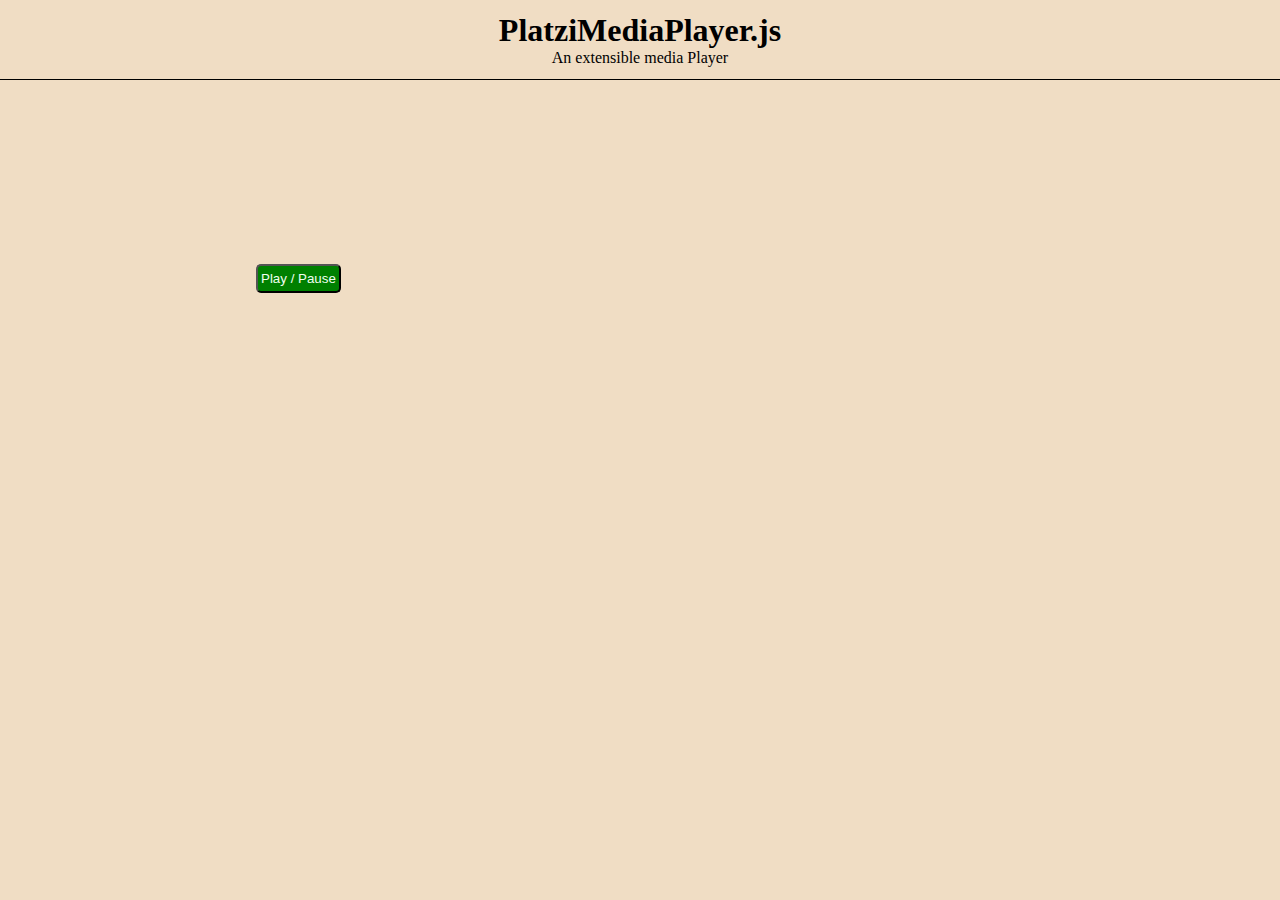
==== assets/index.html @ ce92e91f "Clase 1 - boton play" ====
<!DOCTYPE html>
<html lang="en">
<head>
    <meta charset="UTF-8">
    <meta http-equiv="X-UA-Compatible" content="IE=edge">
    <meta name="viewport" content="width=device-width, initial-scale=1.0">
    <title>PlatziMediaPlayer.js</title>
    <link rel="stylesheet" href="./index.css">
</head>
<body>
    <header>
        <h1>PlatziMediaPlayer.js</h1>
        <p>An extensible media Player</p>
    </header>
    <main class="container">
        <video class="movie">
            <source src="./Proporciones.mp4">
        </video>
        <button>Play / Pause</button>
    </main>
    <script>
        const video =document.querySelector("video");
        const button =document.querySelector("button");

        function MediaPlayer (config) {
            this.media = config.el;
        }

        MediaPlayer.prototype.play = function () {
            this.media.play();
        }

        const player = new MediaPlayer({ el: video }); 
        button.onclick = () => player.play();

        
    </script>
</body>
</html>
---- assets/index.css ----
* {
    box-sizing: border-box;
    padding: 0;
    margin: 0;
}

body {
    background-color: rgb(240, 221, 196);
}

header {
    display: flex;
    flex-direction: column;
    width: 100%;
    height: 80px;
    border-bottom: 1px solid black;
    justify-content: center;
    align-items: center;
}

.container {
    width: 60%;
    margin: 0 auto;
    padding-top: 20px;
}

.movie {
    width: 100%;
    margin-bottom: 10px;
}

button {
    padding: 5px 3px;
    background-color: green;
    color: honeydew;
    border-radius: 5px;
}
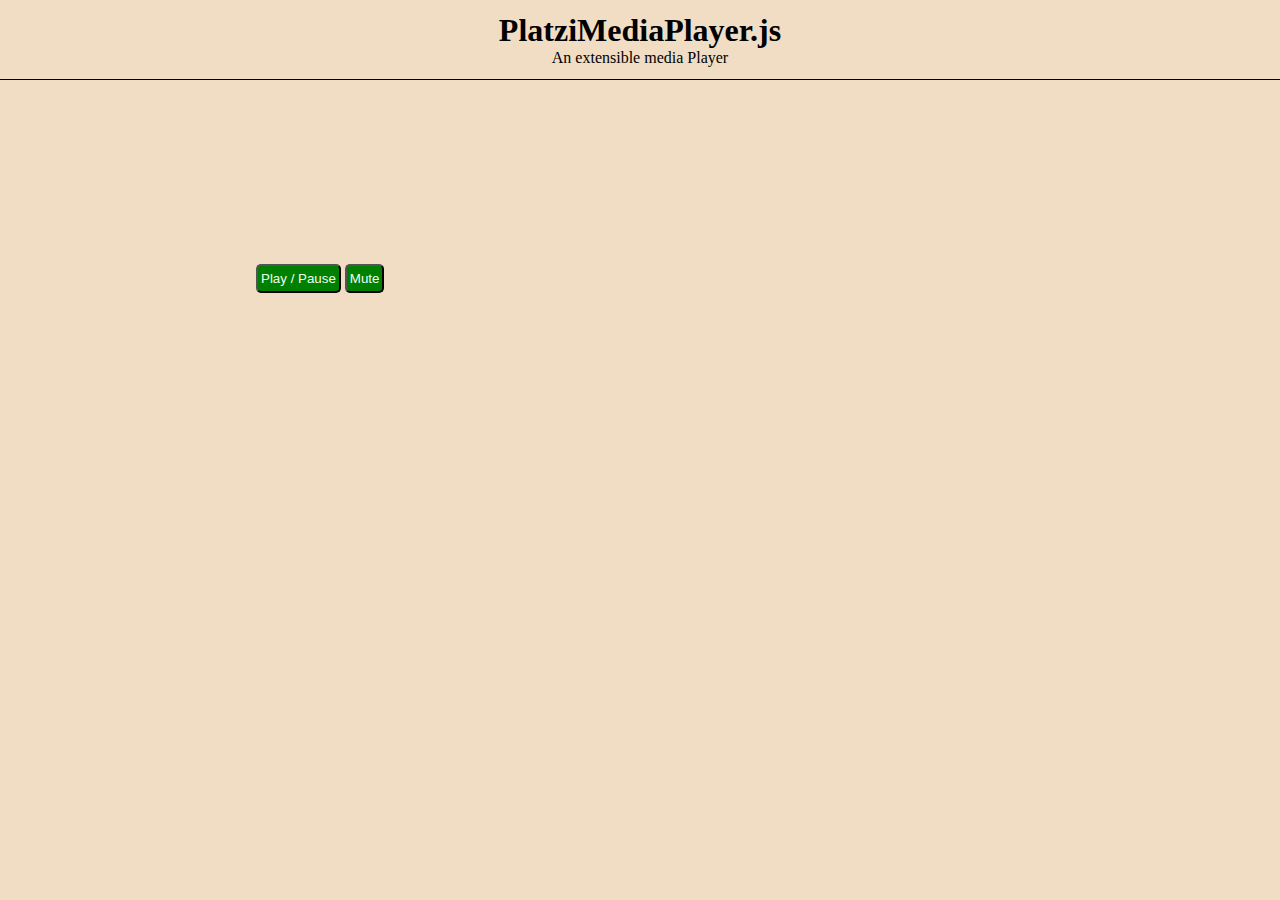
==== commit 7ba176e7: "Agregando boton de mute" ====
--- a/assets/index.html
+++ b/assets/index.html
@@ -16,24 +16,10 @@
         <video class="movie">
             <source src="./Proporciones.mp4">
         </video>
-        <button>Play / Pause</button>
+        <button id = "boton_play">Play / Pause</button>
+        <button id = "boton_mute">Mute</button>
+
     </main>
-    <script>
-        const video =document.querySelector("video");
-        const button =document.querySelector("button");
-
-        function MediaPlayer (config) {
-            this.media = config.el;
-        }
-
-        MediaPlayer.prototype.play = function () {
-            this.media.play();
-        }
-
-        const player = new MediaPlayer({ el: video }); 
-        button.onclick = () => player.play();
-
-        
-    </script>
+    <script type = "module" src = ./index.js></script>
 </body>
 </html>